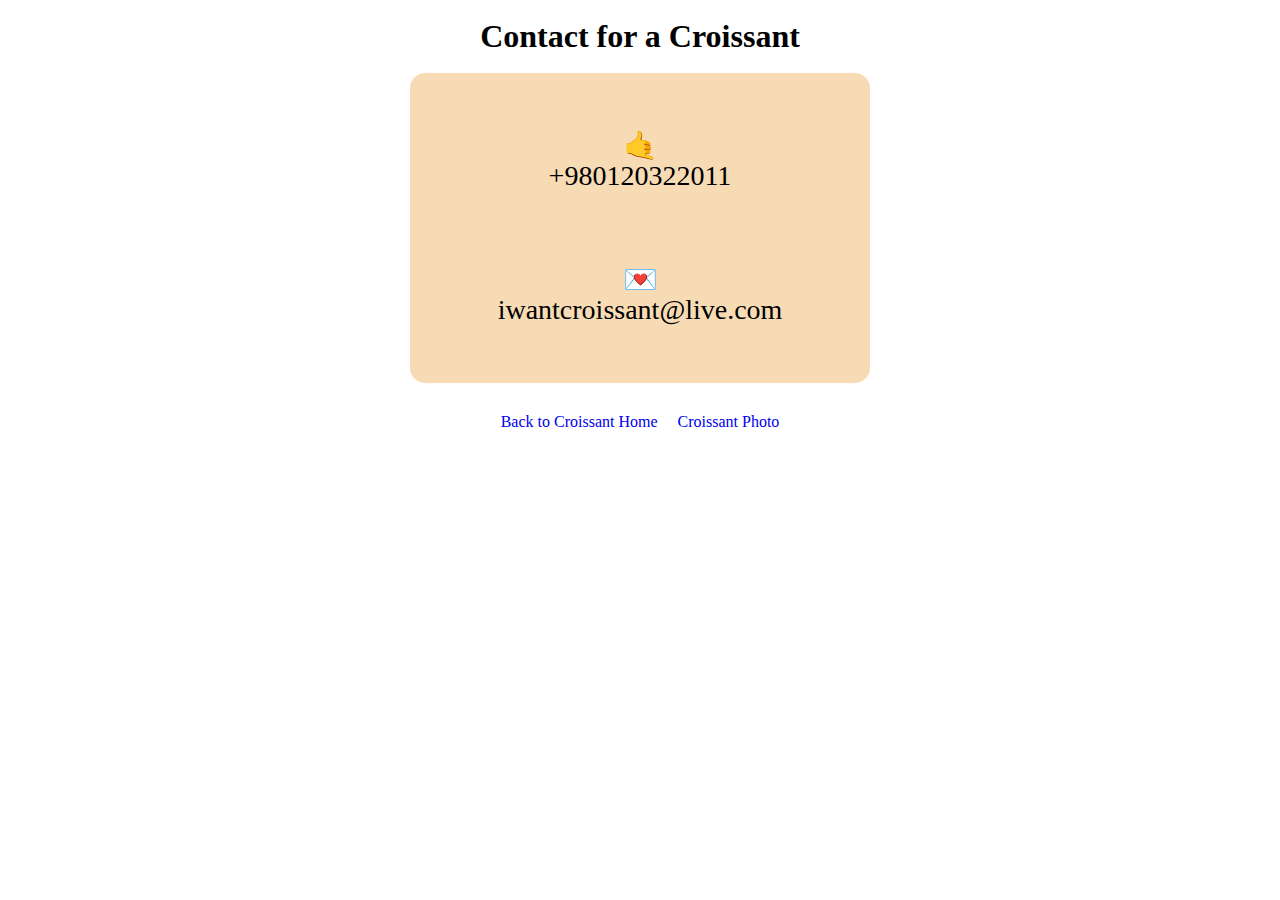
==== contact.html @ 868729e0 "Completed the pages" ====
<!DOCTYPE html>
<html lang="en">
<head>
    <meta charset="UTF-8">
    <meta name="viewport" content="width=device-width, initial-scale=1.0">
    <link rel="stylesheet" href="/css/style.css">
    <title>Croissant</title>
</head>
<body>
    <h1>Contact for a Croissant</h1>
    <div class="number"><p>🤙<br>+980120322011</p> <br> <p>💌<br>iwantcroissant@live.com</p></div>
<div class="links">
    <a href="/">Back to Croissant Home</a>
<a href="/photo.html">Croissant Photo</a>
</div>
</body>
</html>
---- css/style.css ----
body {
  font-family: Georgia, "Times New Roman", Times, serif;
  width: 800px;
  margin: 0 auto;
}

h1,
p {
  text-align: center;
  line-height: 30px;
}
.links {
  display: flex;
  justify-content: center;
}
.links a {
  margin-top: 20px;
  padding: 10px;
  text-decoration: none;
}
.links a:hover {
  transform: scale(1.1);
}
img {
  width: 300px;
  display: block;
  margin: 0 auto;
  border-radius: 15px;
  box-shadow: 10px 10px 38px rgba(0, 0, 0, 0.2);
}
.number p {
  font-size: 28px;
}
.number {
  background: rgba(241, 193, 130, 0.589);
  background-size: cover;
  width: 400px;
  display: block;
  margin: 0 auto;
  border-radius: 15px;
  padding: 30px;

}
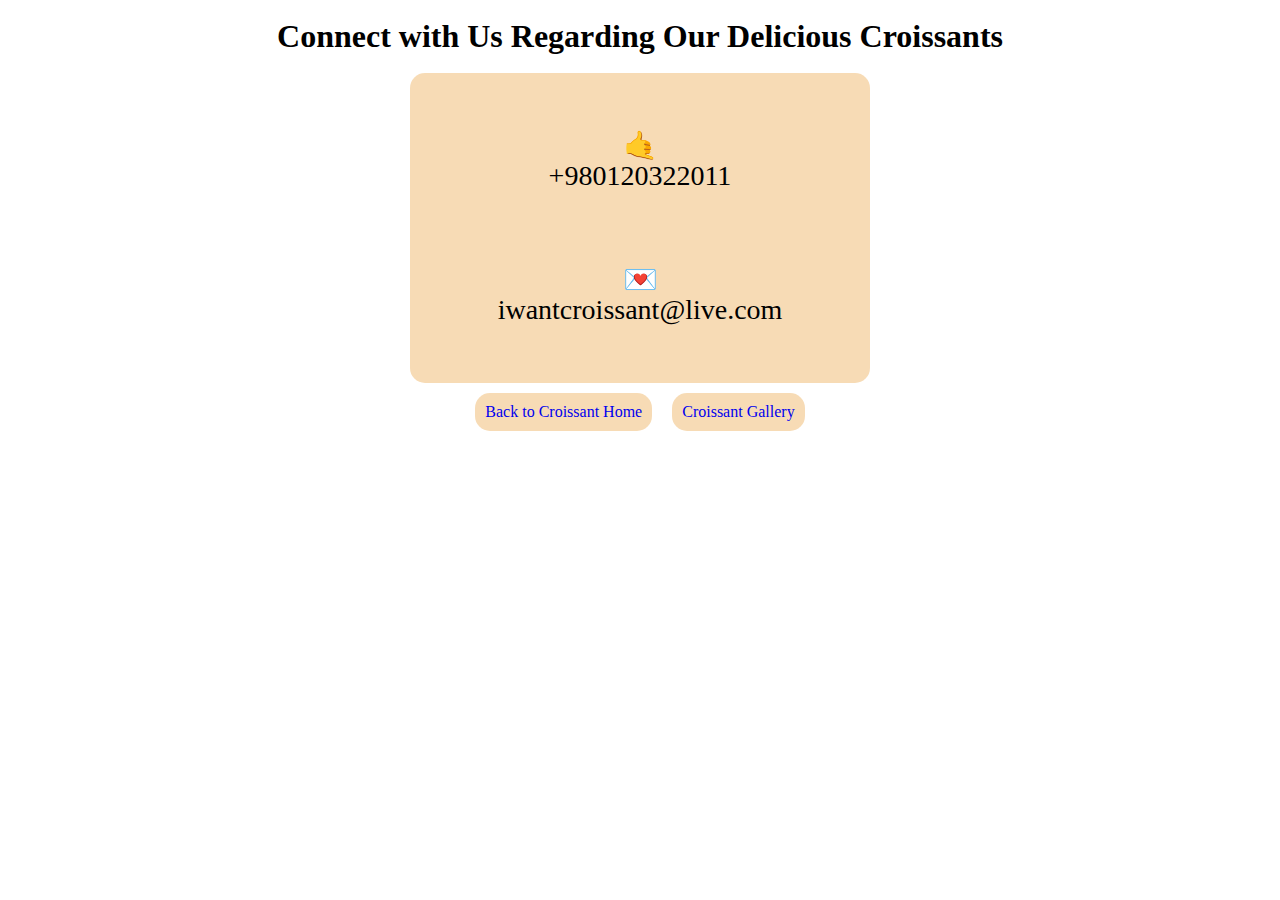
==== commit c6115c70: "Made it SEO-friendly" ====
--- a/contact.html
+++ b/contact.html
@@ -3,15 +3,16 @@
 <head>
     <meta charset="UTF-8">
     <meta name="viewport" content="width=device-width, initial-scale=1.0">
+    <meta name="description" content="Have questions or craving our croissants? Contact us for inquiries, orders, or just to share your love for pastry perfection. We're here to assist you!">
     <link rel="stylesheet" href="/css/style.css">
-    <title>Croissant</title>
+    <title>Contact Us</title>
 </head>
 <body>
-    <h1>Contact for a Croissant</h1>
+    <h1>Connect with Us Regarding Our Delicious Croissants</h1>
     <div class="number"><p>🤙<br>+980120322011</p> <br> <p>💌<br>iwantcroissant@live.com</p></div>
 <div class="links">
     <a href="/">Back to Croissant Home</a>
-<a href="/photo.html">Croissant Photo</a>
+<a href="/photo.html">Croissant Gallery</a>
 </div>
 </body>
 </html>--- a/css/style.css
+++ b/css/style.css
@@ -1,6 +1,6 @@
 body {
   font-family: Georgia, "Times New Roman", Times, serif;
-  width: 800px;
+  width: 900px;
   margin: 0 auto;
 }
 
@@ -17,6 +17,9 @@
   margin-top: 20px;
   padding: 10px;
   text-decoration: none;
+   background: rgba(241, 193, 130, 0.589);
+   border-radius: 15px;
+   margin: 10px;
 }
 .links a:hover {
   transform: scale(1.1);
@@ -33,11 +36,10 @@
 }
 .number {
   background: rgba(241, 193, 130, 0.589);
-  background-size: cover;
   width: 400px;
   display: block;
   margin: 0 auto;
   border-radius: 15px;
   padding: 30px;
+}
 
-}
